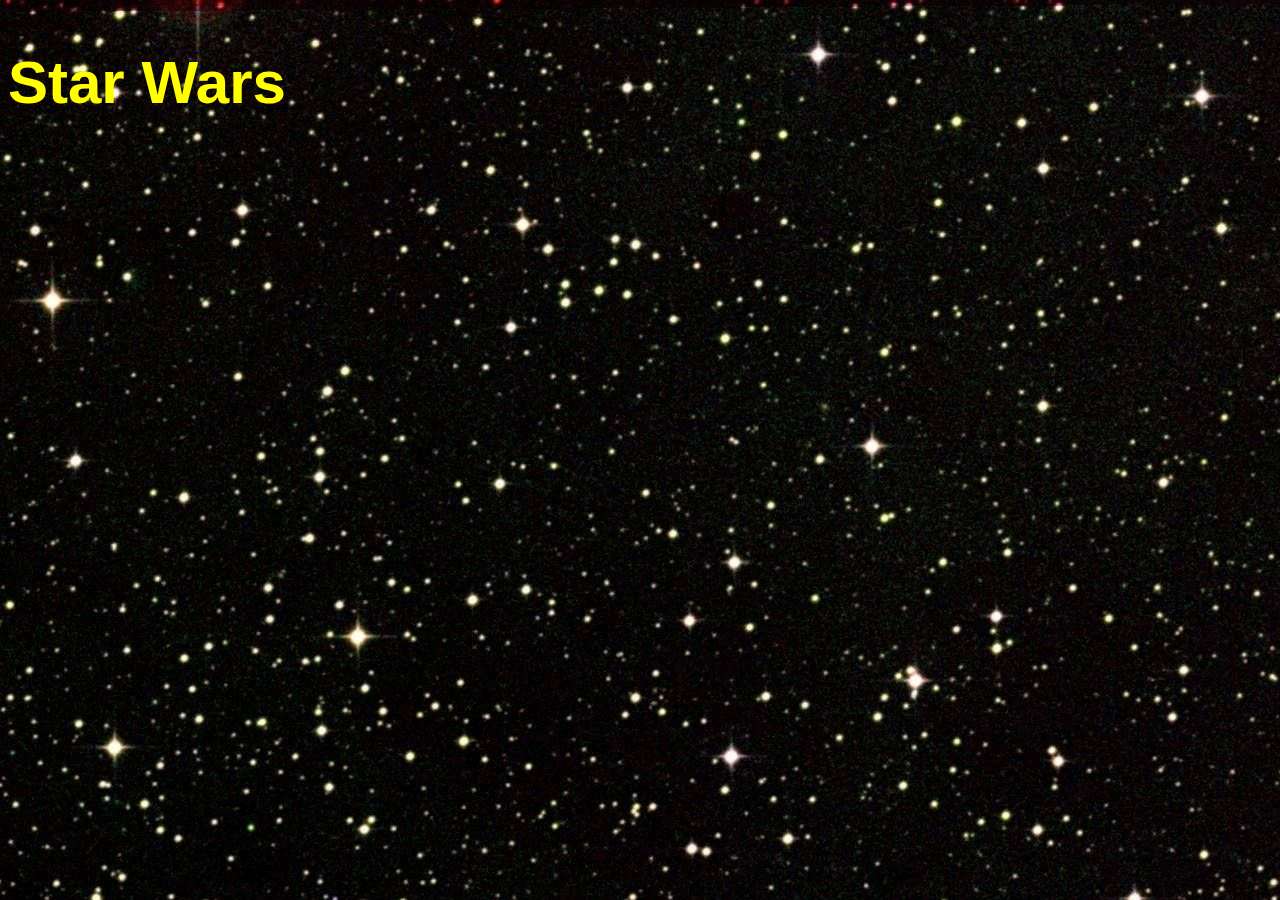
==== index.html @ 5ca0cf70 "Add files via upload" ====
<!DOCTYPE html>
<html lang="en">
    <head>
        <meta charset="UTF-8">
        <meta name="viewport" content="width=device-width, inital-scale=1.0">
        <meta http-equiv="X-UA-Compatible" content="ie=edge">
        <link href="style.css" rel="stylesheet">
        <link href="http://allfont.net/allfont.css?fonts=star-jedi" rel="stylesheet" type="text/css" />
        <title>Basic Javascript Practice</title>
        </head>
        <body>
            <main>
                <h1>Star Wars</h1>
            <script type="module" src="main.js"></script>
            </main>
        </body>
        </html>
---- style.css ----
h1 {
    font-family: 'Star Jedi', arial;
    color: Yellow;
}

main {
display: grid;
grid-template-columns: repeat (auto-fit, minmax(320px, 1fr));
grid-gap: 2rem;
width: 100%;
max-width: 1280px;
margin: 0 auto;
margin-bottom: 6rem;
}


  body {
    background-image: url("space.jpg");
    background-color: #cccccc;
    font-family: Haettenschweiler, 'Arial Narrow Bold', sans-serif;
    color:white; 
    font-size: 30px;
  }
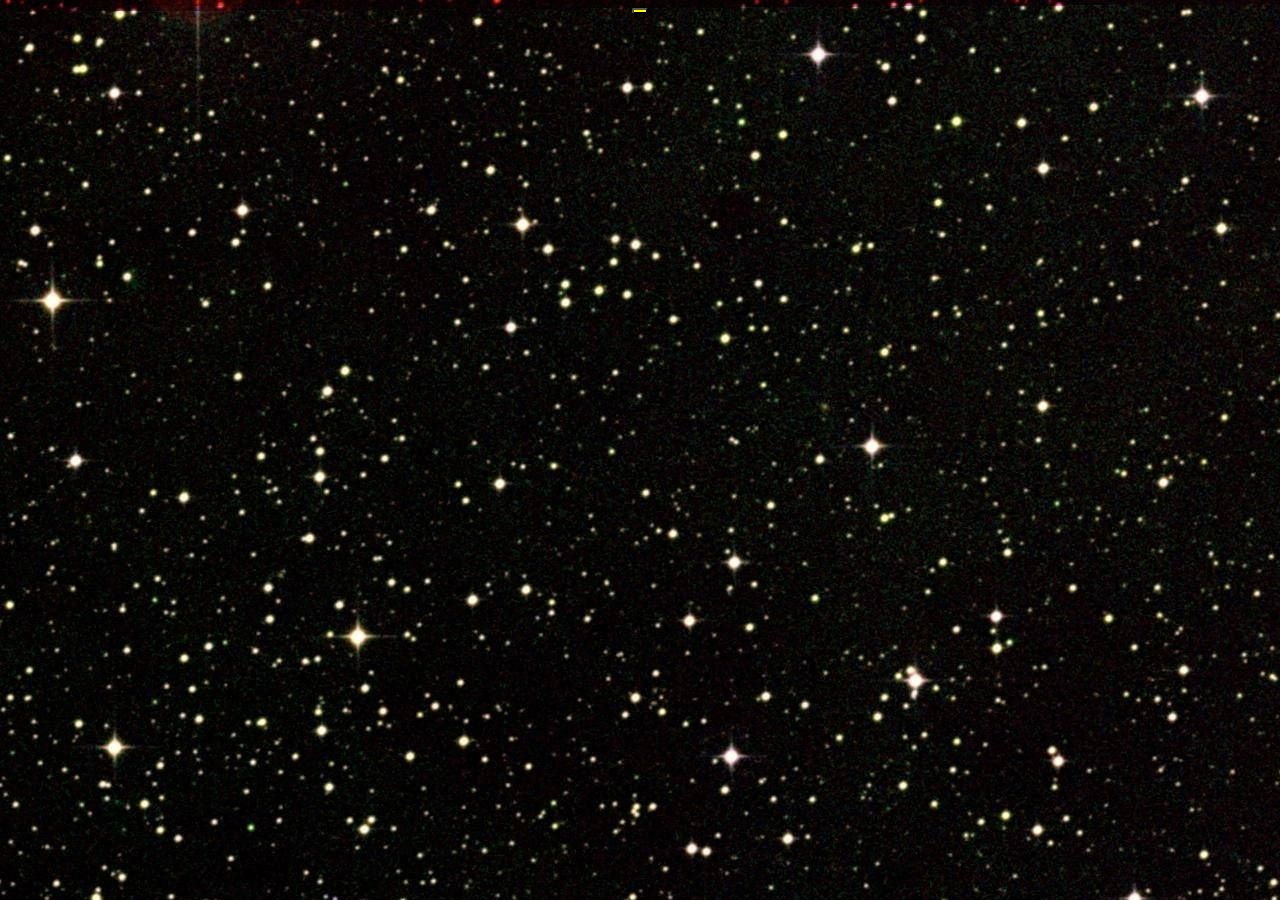
==== commit c926cfd9: "Add files via upload" ====
--- a/index.html
+++ b/index.html
@@ -9,10 +9,12 @@
         <title>Basic Javascript Practice</title>
         </head>
         <body>
+            <header>
+                <button></button>
+            </header>
             <main>
-                <h1>Star Wars</h1>
-            <script type="module" src="main.js"></script>
+                <h1></h1>
+                <script type="module" src="main.js"></script>
             </main>
         </body>
-        </html>
-      +        </html>--- a/style.css
+++ b/style.css
@@ -2,18 +2,32 @@
 h1 {
     font-family: 'Star Jedi', arial;
     color: Yellow;
+    font-size: 1em;
+}
+
+header {
+  display: flex;
+  justify-content: center;
+
 }
 
 main {
-display: grid;
-grid-template-columns: repeat (auto-fit, minmax(320px, 1fr));
-grid-gap: 2rem;
-width: 100%;
-max-width: 1280px;
-margin: 0 auto;
-margin-bottom: 6rem;
-}
+  /*display: grid;
+  grid-template-columns: repeat (auto-fit, minmax(320px, 1fr));
+  grid-gap: 2rem;
+  width: 100%;
+  max-width: 1280px;
+  margin: 0 auto;
+  margin-bottom: 6rem;
+  */
+  }
 
+  button {
+      font-size: 1.5rem;
+      padding: 20 px;
+      border-radius: 10% / 50%;
+      background-color: Yellow;
+  }
 
   body {
     background-image: url("space.jpg");
@@ -22,3 +36,10 @@
     color:white; 
     font-size: 30px;
   }
+
+
+.starwarsCharacter{
+  float:left;
+  padding: calc(10% / 6);
+  width : 30%;
+}